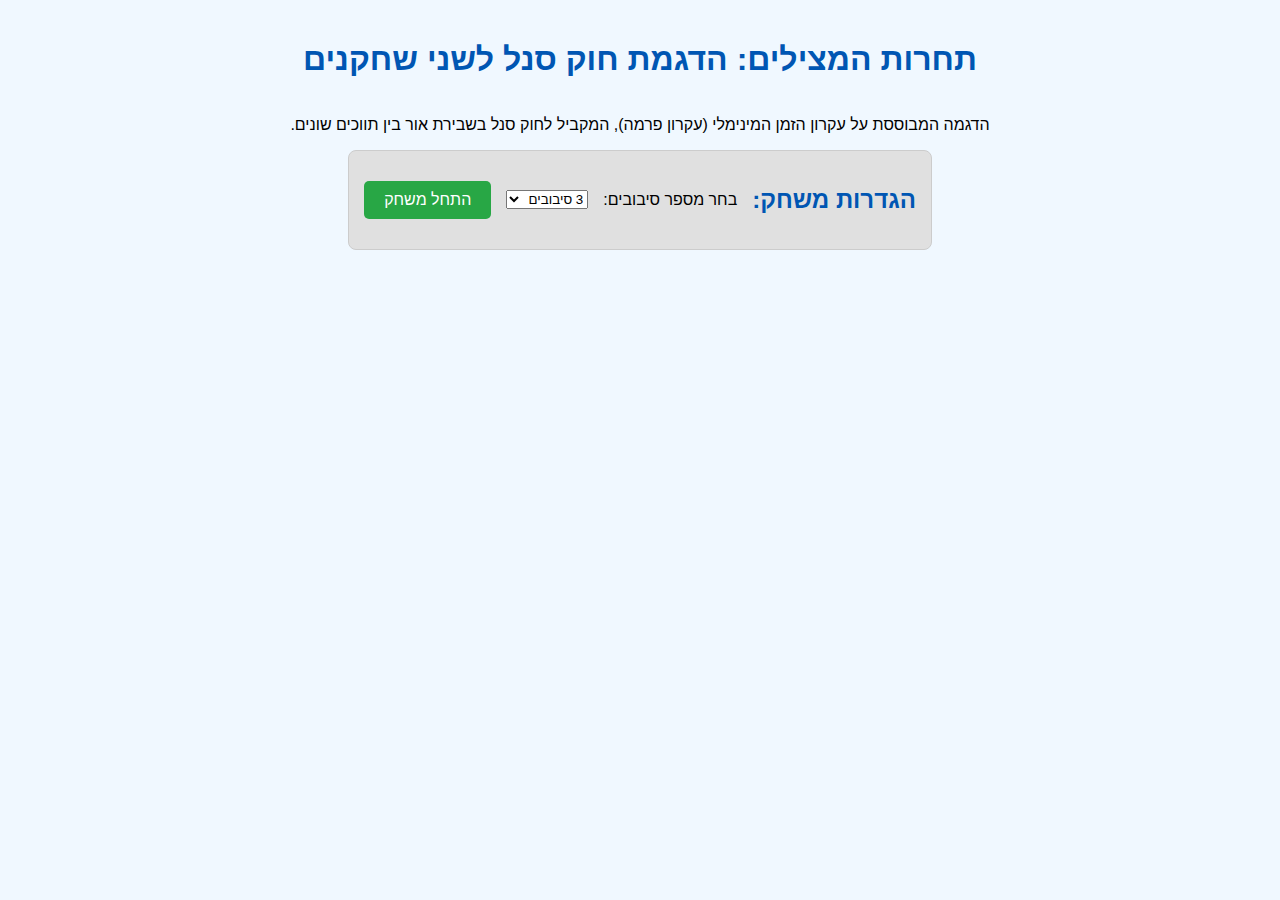
==== index.html @ 0be49b9d "Add files via upload" ====
<!DOCTYPE html>
<html lang="he" dir="rtl">
<head>
    <meta charset="UTF-8">
    <meta name="viewport" content="width=device-width, initial-scale=1.0">
    <title>תחרות המצילים - חוק סנל</title>
    <link rel="stylesheet" href="style.css">
</head>
<body>

    <h1>תחרות המצילים: הדגמת חוק סנל לשני שחקנים</h1>
<p class="subtitle">הדגמה המבוססת על עקרון הזמן המינימלי (עקרון פרמה), המקביל לחוק סנל בשבירת אור בין תווכים שונים.</p>
    <div id="setup">
        <h2>הגדרות משחק:</h2>
        <label for="rounds">בחר מספר סיבובים:</label>
        <select id="rounds">
            <option value="1">סיבוב אחד</option>
            <option value="3" selected>3 סיבובים</option>
            <option value="5">5 סיבובים</option>
        </select>
        <button id="startGameButton">התחל משחק</button>
    </div>

    <div id="gameArea" style="display: none;">
        <p id="statusText">סטטוס: ממתין...</p>
        <p id="roundInfo">סיבוב: - / -</p>

        <div class="simulation-container">
            <canvas id="rescueCanvas" width="800" height="500"></canvas>
        </div>

        <div class="controls">
            <div class="control-group">
                <label for="sandSpeed">מהירות ריצה על החול (מטר/שניה): </label>
                <input type="range" id="sandSpeed" min="1" max="10" value="5" step="0.5">
                <span id="sandSpeedValue">5.0</span> מ'/ש'
            </div>
            <div class="control-group">
                <label for="waterSpeed">מהירות שחיה במים (מטר/שניה): </label>
                <input type="range" id="waterSpeed" min="0.5" max="5" value="1.5" step="0.1">
                <span id="waterSpeedValue">1.5</span> מ'/ש'
            </div>
             <button id="nextRoundButton" style="display: none;">התחל סיבוב הבא</button>
             <button id="newGameButton" style="display: none;">משחק חדש</button>
        </div>

        <div class="results">
            <h2>תוצאות הסיבוב:</h2>
            <div class="player-results">
                <h3>שחקן 1</h3>
                <p>זמן הגעה: <span id="p1Time">--</span> שנ'</p>
                <p>ציון: <span id="p1Score">--</span> <img id="p1Face" src="neutral.png" alt="פ1" width="30"></p>
            </div>
            <div class="player-results">
                <h3>שחקן 2</h3>
                <p>זמן הגעה: <span id="p2Time">--</span> שנ'</p>
                <p>ציון: <span id="p2Score">--</span> <img id="p2Face" src="neutral.png" alt="פ2" width="30"></p>
             </div>
             <p>זמן אופטימלי: <span id="optimalTime">--</span> שנ'</p>
             <p id="roundWinner"></p>
        </div>
	 
	 <div id="mathEquations" style="display: none; width: 100%; text-align: right; margin-top: 15px; border-top: 1px solid #ccc; padding-top: 10px; font-size: 0.9em; line-height: 1.6;">
             <h4>הסבר מתמטי (ערכים מקורבים):</h4>
             <p>הזמן הכולל (T) מחושב כסכום הזמן על החול (t<sub>חול</sub>) והזמן במים (t<sub>מים</sub>):</p>
             <p style="text-align: center; font-weight: bold; margin: 5px 0;">T = t<sub>חול</sub> + t<sub>מים</sub> = [מרחק<sub>חול</sub> / מהירות<sub>חול</sub>] + [מרחק<sub>מים</sub> / מהירות<sub>מים</sub>]</p>
             <p>כאשר מרחק = √((x<sub>2</sub>-x<sub>1</sub>)<sup>2</sup> + (y<sub>2</sub>-y<sub>1</sub>)<sup>2</sup>). זכור: המרחקים כאן מוכפלים בקנה מידה (כפי שהוגדר בקוד) לפני חישוב הזמן.</p>
             <div id="p1Equation" style="margin-top: 10px;"><strong>שחקן 1:</strong> <span></span></div>
             <div id="p2Equation" style="margin-top: 5px;"><strong>שחקן 2:</strong> <span></span></div>
             <div id="optimalEquation" style="margin-top: 5px;"><strong>אופטימלי:</strong> <span></span></div>
         </div>
	 
         <div id="finalResult" style="display: none;">
            <h2>תוצאות סופיות</h2>
            <p>שחקן 1 ניצחונות: <span id="p1Wins">0</span></p>
            <p>שחקן 2 ניצחונות: <span id="p2Wins">0</span></p>
            <p><strong>המנצח במשחק: <span id="gameWinner">--</span></strong></p>
        </div>
    </div>

    <script src="script.js"></script>
</body>
</html>
---- style.css ----
body {
    font-family: Arial, sans-serif;
    display: flex;
    flex-direction: column;
    align-items: center;
    background-color: #f0f8ff; /* AliceBlue */
    margin: 0;
    padding: 20px;
}

h1, h2 {
    color: #0056b3; /* Darker blue */
}

.simulation-container {
    margin-bottom: 20px;
    border: 1px solid #ccc;
    box-shadow: 2px 2px 5px rgba(0,0,0,0.1);
}

#rescueCanvas {
    display: block;
    background-color: #fff; /* Fallback, will be drawn over */
}

.controls {
    display: flex;
    flex-direction: column;
    align-items: flex-start; /* Align items to the start (right in RTL) */
    gap: 15px;
    padding: 15px;
    border: 1px solid #ddd;
    border-radius: 8px;
    background-color: #e9ecef; /* Light grey */
    margin-bottom: 20px;
    width: 80%;
    max-width: 600px;
}

.control-group {
    display: flex;
    align-items: center;
    gap: 10px;
    width: 100%;
}

.control-group label {
    flex-basis: 250px; /* Adjust as needed */
    text-align: left; /* Adjust for RTL if needed */
}

.control-group input[type="range"] {
    flex-grow: 1;
    cursor: pointer;
}

.control-group span {
    font-weight: bold;
    min-width: 30px; /* Ensure space for numbers */
    text-align: right;
}

button {
    padding: 10px 20px;
    font-size: 1em;
    background-color: #28a745; /* Green */
    color: white;
    border: none;
    border-radius: 5px;
    cursor: pointer;
    transition: background-color 0.3s ease;
    align-self: center; /* Center the button */
}

button:hover {
    background-color: #218838; /* Darker green */
}

.results {
    padding: 15px;
    border: 1px solid #ddd;
    border-radius: 8px;
    background-color: #fff8dc; /* Cornsilk */
    width: 80%;
    max-width: 600px;
    text-align: right; /* Align text to the right */
}

.results p {
    margin: 8px 0;
}

.results span {
    font-weight: bold;
    color: #dc3545; /* Red for emphasis */
}

.score {
    display: flex;
    align-items: center;
    justify-content: flex-end; /* Align score items to the end (right in RTL) */
    gap: 10px;
    margin-top: 10px;
}

#feedbackFace {
    vertical-align: middle; /* Align image nicely with text */
}

#instructions {
    font-style: italic;
    color: #6c757d; /* Gray */
    margin-bottom: 15px;
    font-weight: bold;
    min-height: 1.2em; /* Prevent layout shift when text changes */
}


#setup {
    margin-bottom: 20px;
    padding: 15px;
    border: 1px solid #ccc;
    border-radius: 8px;
    background-color: #e0e0e0;
    display: flex;
    gap: 15px;
    align-items: center;
    justify-content: center;
}

#gameArea {
    display: flex;
    flex-direction: column;
    align-items: center;
    width: 100%; /* Ensure it takes width */
}

#statusText {
    font-size: 1.2em;
    font-weight: bold;
    color: #007bff; /* Blue */
    min-height: 1.5em; /* Prevent layout shift */
    margin-top: 0;
}

#roundInfo {
    font-size: 1em;
    color: #6c757d; /* Gray */
    margin-bottom: 10px;
}


.results {
    display: flex;
    flex-wrap: wrap; /* Allow wrapping on smaller screens */
    justify-content: space-around; /* Space out player results */
    align-items: flex-start;
    width: 80%;
    max-width: 700px; /* Adjust as needed */
    margin-top: 10px;
    padding-bottom: 10px; /* Add padding below */
}

.player-results {
    border: 1px dashed #aaa;
    padding: 10px;
    margin: 5px;
    border-radius: 5px;
    min-width: 200px; /* Ensure minimum width */
    background-color: #f8f9fa; /* Light background for each player */
    text-align: center;
}

.player-results h3 {
    margin-top: 0;
    color: #343a40; /* Dark gray */
}

.player-results p {
    margin: 5px 0;
}

.player-results img {
    vertical-align: middle;
}

#roundWinner {
    width: 100%; /* Take full width */
    text-align: center;
    font-weight: bold;
    margin-top: 10px;
    font-size: 1.1em;
    color: #dc3545; /* Red */
}

#finalResult {
     margin-top: 20px;
     padding: 15px;
     border: 2px solid #28a745; /* Green border */
     border-radius: 8px;
     background-color: #d4edda; /* Light green */
     text-align: center;
     width: 80%;
     max-width: 600px;
 }

 #finalResult h2 {
     color: #155724; /* Darker green */
 }
 #finalResult strong {
     font-size: 1.2em;
     color: #0056b3; /* Blue */
 }

button#nextRoundButton, button#newGameButton {
    background-color: #007bff; /* Blue */
    margin-top: 10px;
}
button#nextRoundButton:hover, button#newGameButton:hover {
    background-color: #0056b3;
}

/* Style for the optimal lifeguard animation */
.optimal-lifeguard {
    opacity: 0.6; /* Make it semi-transparent */
}
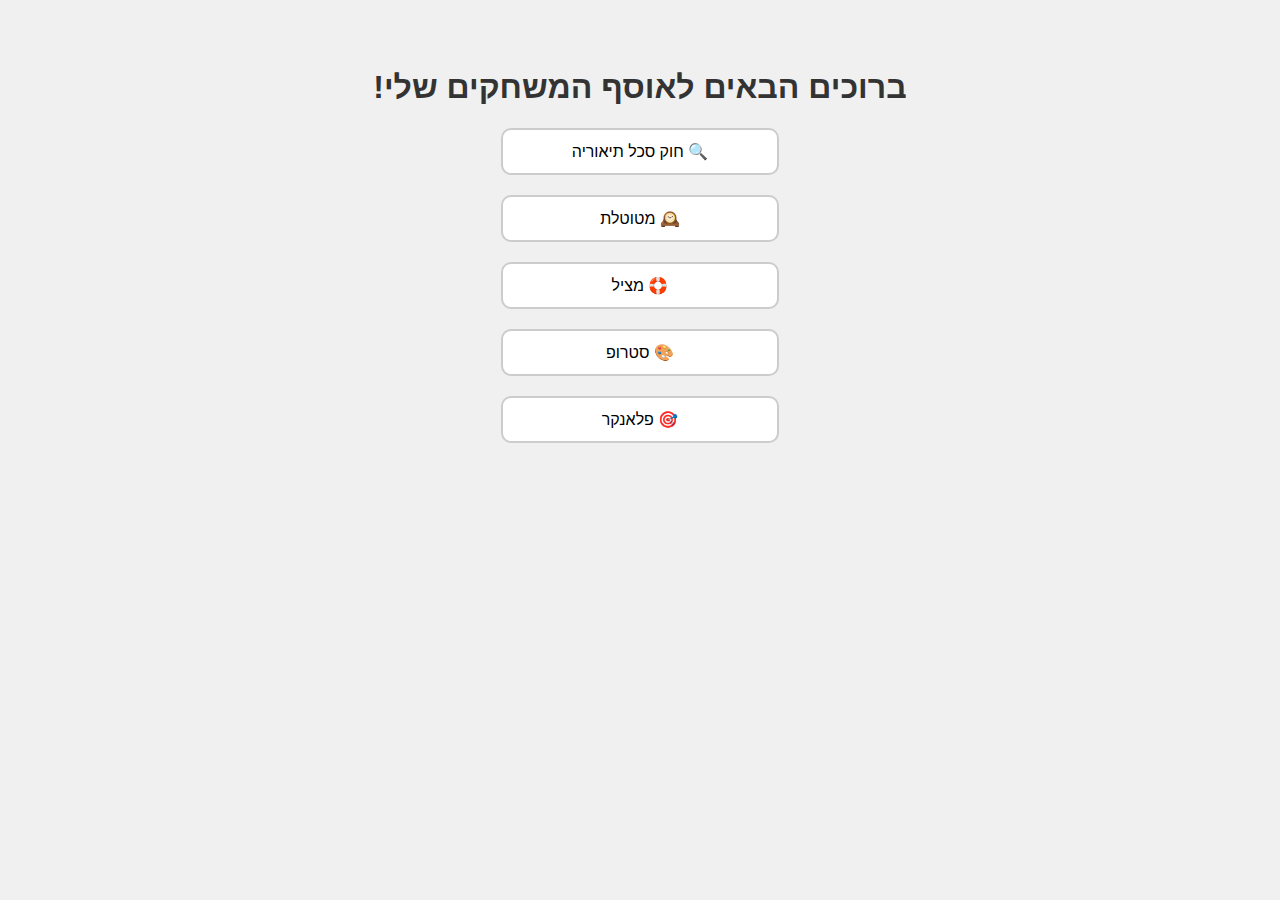
==== commit c6ed3e5a: "Update index.html" ====
--- a/index.html
+++ b/index.html
@@ -1,83 +1,44 @@
 <!DOCTYPE html>
-<html lang="he" dir="rtl">
+<html lang="he">
 <head>
-    <meta charset="UTF-8">
-    <meta name="viewport" content="width=device-width, initial-scale=1.0">
-    <title>תחרות המצילים - חוק סנל</title>
-    <link rel="stylesheet" href="style.css">
+  <meta charset="UTF-8">
+  <title>אוסף המשחקים שלי</title>
+  <style>
+    body {
+      font-family: sans-serif;
+      direction: rtl;
+      text-align: center;
+      background-color: #f0f0f0;
+      padding: 40px;
+    }
+    h1 {
+      color: #333;
+    }
+    .game-link {
+      display: block;
+      margin: 20px auto;
+      padding: 12px;
+      width: 250px;
+      background-color: #ffffff;
+      border: 2px solid #ccc;
+      border-radius: 10px;
+      text-decoration: none;
+      color: #000;
+      transition: 0.3s;
+    }
+    .game-link:hover {
+      background-color: #ddd;
+    }
+  </style>
 </head>
 <body>
+  <h1>ברוכים הבאים לאוסף המשחקים שלי!</h1>
 
-    <h1>תחרות המצילים: הדגמת חוק סנל לשני שחקנים</h1>
-<p class="subtitle">הדגמה המבוססת על עקרון הזמן המינימלי (עקרון פרמה), המקביל לחוק סנל בשבירת אור בין תווכים שונים.</p>
-    <div id="setup">
-        <h2>הגדרות משחק:</h2>
-        <label for="rounds">בחר מספר סיבובים:</label>
-        <select id="rounds">
-            <option value="1">סיבוב אחד</option>
-            <option value="3" selected>3 סיבובים</option>
-            <option value="5">5 סיבובים</option>
-        </select>
-        <button id="startGameButton">התחל משחק</button>
-    </div>
+  <a class="game-link" href="חוק סכל תיאוריה/">🔍 חוק סכל תיאוריה</a>
+  <a class="game-link" href="מטוטלת/">🕰️ מטוטלת</a>
+  <a class="game-link" href="מציל/">🛟 מציל</a>
+  <a class="game-link" href="סימולציית סטרופ/">🎨 סטרופ</a>
+  <a class="game-link" href="פלאנקר/">🎯 פלאנקר</a>
 
-    <div id="gameArea" style="display: none;">
-        <p id="statusText">סטטוס: ממתין...</p>
-        <p id="roundInfo">סיבוב: - / -</p>
-
-        <div class="simulation-container">
-            <canvas id="rescueCanvas" width="800" height="500"></canvas>
-        </div>
-
-        <div class="controls">
-            <div class="control-group">
-                <label for="sandSpeed">מהירות ריצה על החול (מטר/שניה): </label>
-                <input type="range" id="sandSpeed" min="1" max="10" value="5" step="0.5">
-                <span id="sandSpeedValue">5.0</span> מ'/ש'
-            </div>
-            <div class="control-group">
-                <label for="waterSpeed">מהירות שחיה במים (מטר/שניה): </label>
-                <input type="range" id="waterSpeed" min="0.5" max="5" value="1.5" step="0.1">
-                <span id="waterSpeedValue">1.5</span> מ'/ש'
-            </div>
-             <button id="nextRoundButton" style="display: none;">התחל סיבוב הבא</button>
-             <button id="newGameButton" style="display: none;">משחק חדש</button>
-        </div>
-
-        <div class="results">
-            <h2>תוצאות הסיבוב:</h2>
-            <div class="player-results">
-                <h3>שחקן 1</h3>
-                <p>זמן הגעה: <span id="p1Time">--</span> שנ'</p>
-                <p>ציון: <span id="p1Score">--</span> <img id="p1Face" src="neutral.png" alt="פ1" width="30"></p>
-            </div>
-            <div class="player-results">
-                <h3>שחקן 2</h3>
-                <p>זמן הגעה: <span id="p2Time">--</span> שנ'</p>
-                <p>ציון: <span id="p2Score">--</span> <img id="p2Face" src="neutral.png" alt="פ2" width="30"></p>
-             </div>
-             <p>זמן אופטימלי: <span id="optimalTime">--</span> שנ'</p>
-             <p id="roundWinner"></p>
-        </div>
-	 
-	 <div id="mathEquations" style="display: none; width: 100%; text-align: right; margin-top: 15px; border-top: 1px solid #ccc; padding-top: 10px; font-size: 0.9em; line-height: 1.6;">
-             <h4>הסבר מתמטי (ערכים מקורבים):</h4>
-             <p>הזמן הכולל (T) מחושב כסכום הזמן על החול (t<sub>חול</sub>) והזמן במים (t<sub>מים</sub>):</p>
-             <p style="text-align: center; font-weight: bold; margin: 5px 0;">T = t<sub>חול</sub> + t<sub>מים</sub> = [מרחק<sub>חול</sub> / מהירות<sub>חול</sub>] + [מרחק<sub>מים</sub> / מהירות<sub>מים</sub>]</p>
-             <p>כאשר מרחק = √((x<sub>2</sub>-x<sub>1</sub>)<sup>2</sup> + (y<sub>2</sub>-y<sub>1</sub>)<sup>2</sup>). זכור: המרחקים כאן מוכפלים בקנה מידה (כפי שהוגדר בקוד) לפני חישוב הזמן.</p>
-             <div id="p1Equation" style="margin-top: 10px;"><strong>שחקן 1:</strong> <span></span></div>
-             <div id="p2Equation" style="margin-top: 5px;"><strong>שחקן 2:</strong> <span></span></div>
-             <div id="optimalEquation" style="margin-top: 5px;"><strong>אופטימלי:</strong> <span></span></div>
-         </div>
-	 
-         <div id="finalResult" style="display: none;">
-            <h2>תוצאות סופיות</h2>
-            <p>שחקן 1 ניצחונות: <span id="p1Wins">0</span></p>
-            <p>שחקן 2 ניצחונות: <span id="p2Wins">0</span></p>
-            <p><strong>המנצח במשחק: <span id="gameWinner">--</span></strong></p>
-        </div>
-    </div>
-
-    <script src="script.js"></script>
 </body>
-</html>+</html>
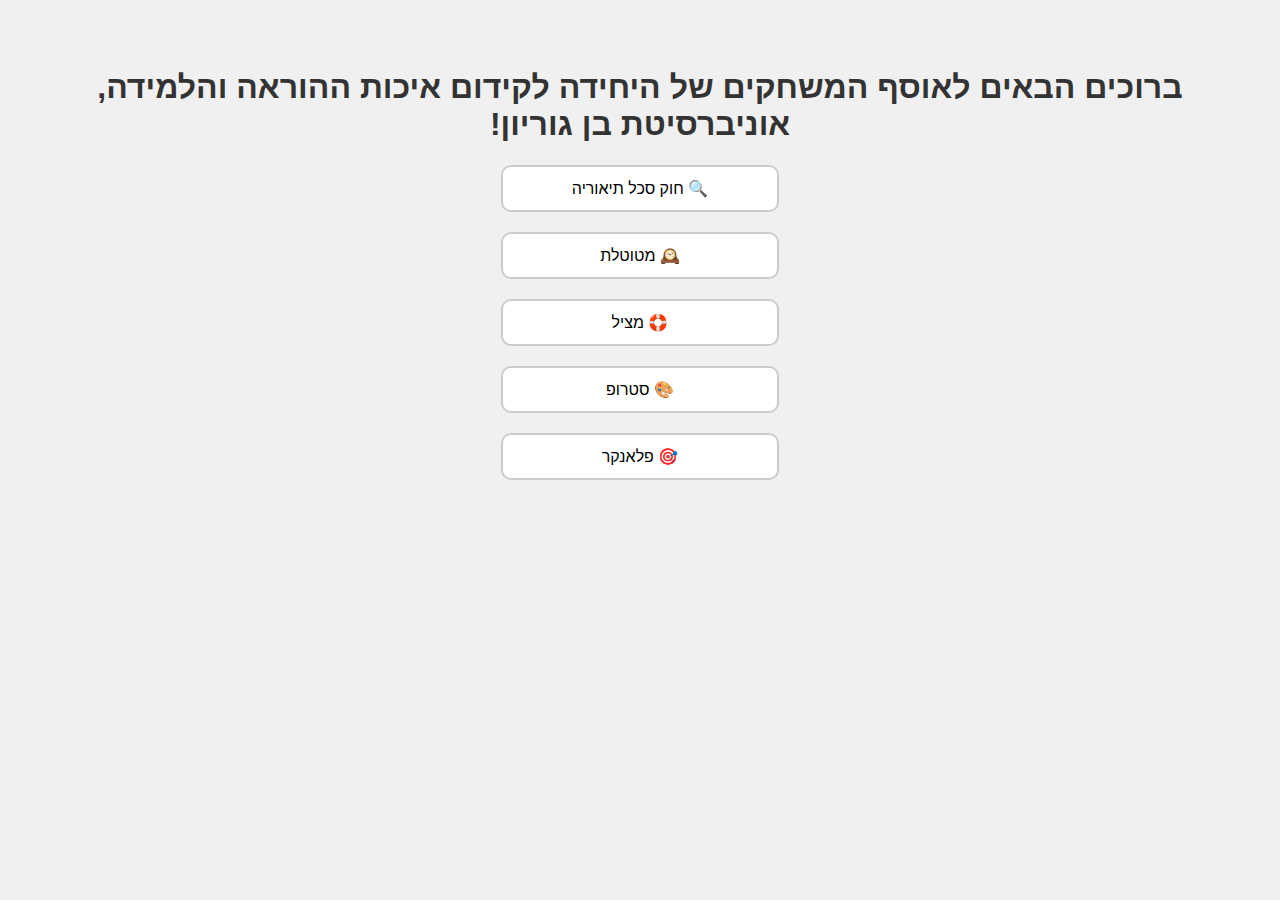
==== commit fa560944: "Update index.html" ====
--- a/index.html
+++ b/index.html
@@ -32,7 +32,7 @@
   </style>
 </head>
 <body>
-  <h1>ברוכים הבאים לאוסף המשחקים שלי!</h1>
+  <h1>ברוכים הבאים לאוסף המשחקים של היחידה לקידום איכות ההוראה והלמידה, אוניברסיטת בן גוריון!</h1>
 
   <a class="game-link" href="חוק סכל תיאוריה/">🔍 חוק סכל תיאוריה</a>
   <a class="game-link" href="מטוטלת/">🕰️ מטוטלת</a>
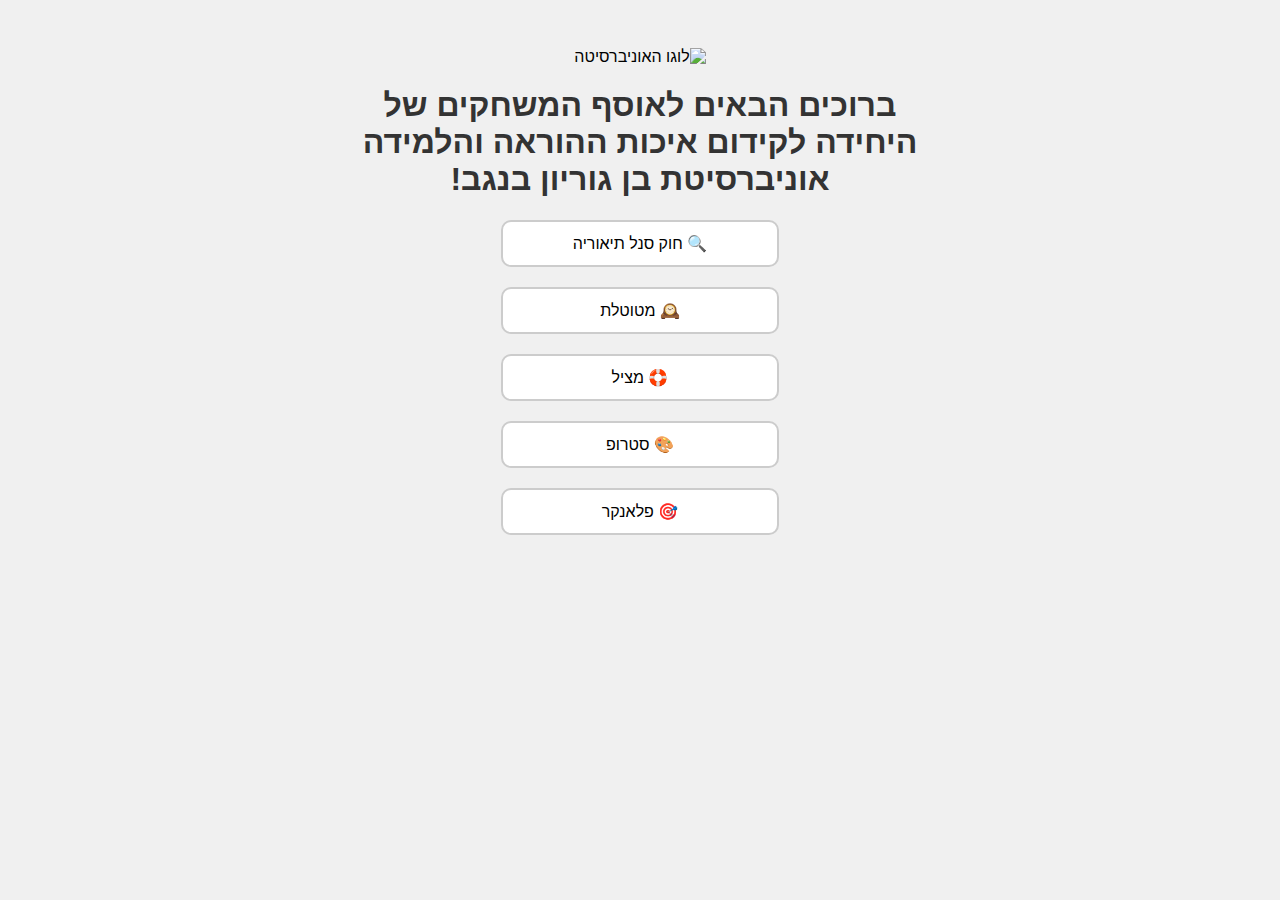
==== commit bb52f6b7: "Update index.html" ====
--- a/index.html
+++ b/index.html
@@ -32,9 +32,15 @@
   </style>
 </head>
 <body>
-  <h1>ברוכים הבאים לאוסף המשחקים של היחידה לקידום איכות ההוראה והלמידה, אוניברסיטת בן גוריון!</h1>
+   <img src="logo.png" alt="לוגו האוניברסיטה" class="logo">
 
-  <a class="game-link" href="חוק סכל תיאוריה/">🔍 חוק סכל תיאוריה</a>
+  <h1>
+    ברוכים הבאים לאוסף המשחקים של<br>
+    היחידה לקידום איכות ההוראה והלמידה<br>
+    אוניברסיטת בן גוריון בנגב!
+  </h1>
+
+  <a class="game-link" href="חוק סכל תיאוריה/">🔍 חוק סנל תיאוריה</a>
   <a class="game-link" href="מטוטלת/">🕰️ מטוטלת</a>
   <a class="game-link" href="מציל/">🛟 מציל</a>
   <a class="game-link" href="סימולציית סטרופ/">🎨 סטרופ</a>
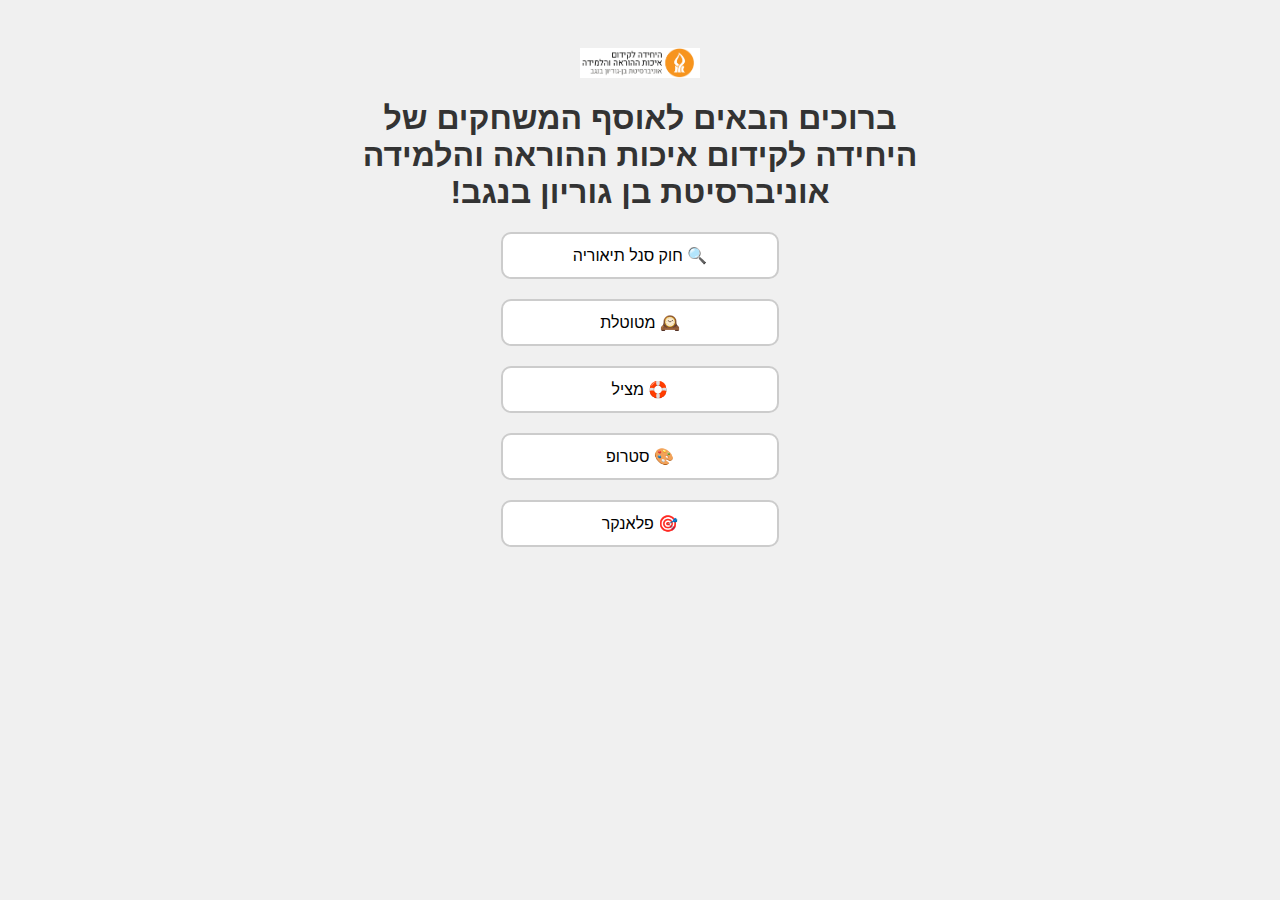
==== commit a3ae2003: "Update index.html" ====
--- a/index.html
+++ b/index.html
@@ -29,6 +29,17 @@
     .game-link:hover {
       background-color: #ddd;
     }
+    .logo {
+  width: 120px;
+  height: auto;
+  margin: 0 auto 20px;
+  display: block;
+  transition: transform 0.3s ease;
+}
+
+.logo:hover {
+  transform: scale(1.05);
+}
   </style>
 </head>
 <body>
